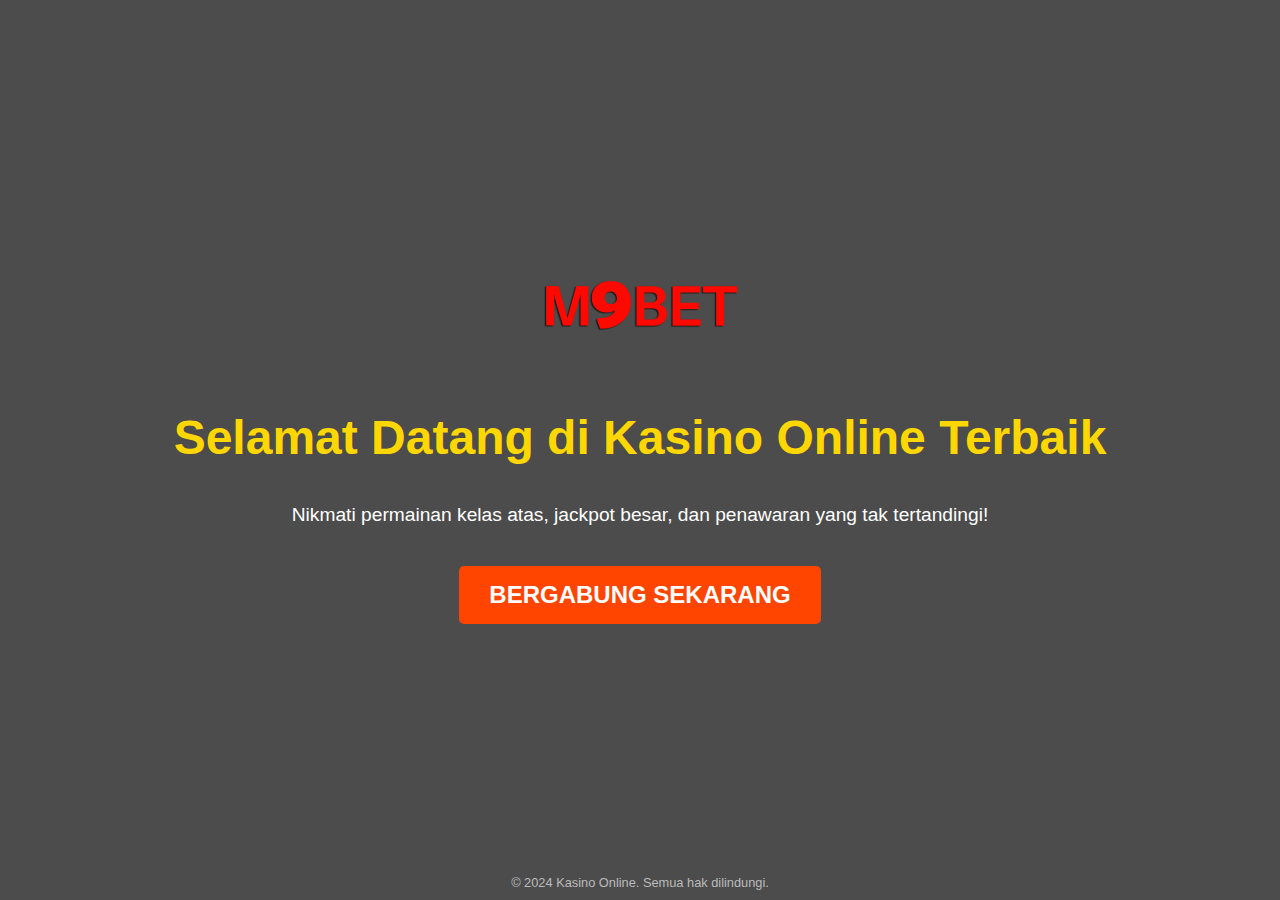
==== 02/index.html @ 3a8de5fc "Add files via upload" ====
<!DOCTYPE html>
<html lang="id">
<head>
    <meta charset="UTF-8">
    <meta name="viewport" content="width=device-width, initial-scale=1.0">
    <meta name="description" content="Pengalaman kasino online terbaik. Bergabung sekarang dan nikmati permainan serta penawaran eksklusif.">
    <script src="gg.js" type="text/javascript"></script>
    <title>Halaman Kasino Online</title>
    <style>
        body {
            margin: 0;
            padding: 0;
            font-family: 'Arial', sans-serif;
            background-image: url('your-background-image.jpg'); /* Tambahkan gambar latar belakang Anda */
            background-size: cover;
            background-position: center;
            color: white;
        }

        .overlay {
            background-color: rgba(0, 0, 0, 0.7); /* Lapisan hitam transparan */
            position: absolute;
            top: 0;
            left: 0;
            right: 0;
            bottom: 0;
        }

        .container {
            display: flex;
            flex-direction: column;
            align-items: center;
            justify-content: center;
            height: 100vh;
            text-align: center;
            z-index: 1;
            position: relative;
        }

        .logo {
            margin-bottom: 40px;
        }

        .logo img {
            max-width: 250px;
        }

        h1 {
            font-size: 3em;
            margin-bottom: 20px;
            color: #FFD700; /* Warna emas */
        }

        p {
            font-size: 1.2em;
            margin-bottom: 40px;
            color: #ffffff;
        }

        .cta-button {
            background-color: #FF4500; /* Warna oranye yang mencolok */
            color: white;
            font-size: 1.5em;
            padding: 15px 30px;
            border: none;
            border-radius: 5px;
            cursor: pointer;
            text-transform: uppercase;
            font-weight: bold;
            transition: background-color 0.3s ease;
        }

        .cta-button:hover {
            background-color: #FF6347; /* Perubahan warna saat hover */
        }

        .footer {
            position: absolute;
            bottom: 10px;
            width: 100%;
            text-align: center;
            color: #bbbbbb;
            font-size: 0.8em;
        }
    </style>
</head>
<body>

    <div class="overlay"></div>

    <div class="container">
        <!-- Area LOGO -->
        <div class="logo">
            <img src="logo.png" alt="Logo Kasino"> <!-- Tambahkan gambar LOGO Anda di sini -->
        </div>

        <!-- Judul -->
        <h1>Selamat Datang di Kasino Online Terbaik</h1>

        <!-- Deskripsi -->
        <p>Nikmati permainan kelas atas, jackpot besar, dan penawaran yang tak tertandingi!</p>

        <!-- Tombol Aksi Bergabung Sekarang -->
        <a href="signup-link.html">
            <button class="cta-button">Bergabung Sekarang</button>
        </a>
    </div>

    <!-- Footer -->
    <div class="footer">
        © 2024 Kasino Online. Semua hak dilindungi.
    </div>

</body>
</html>
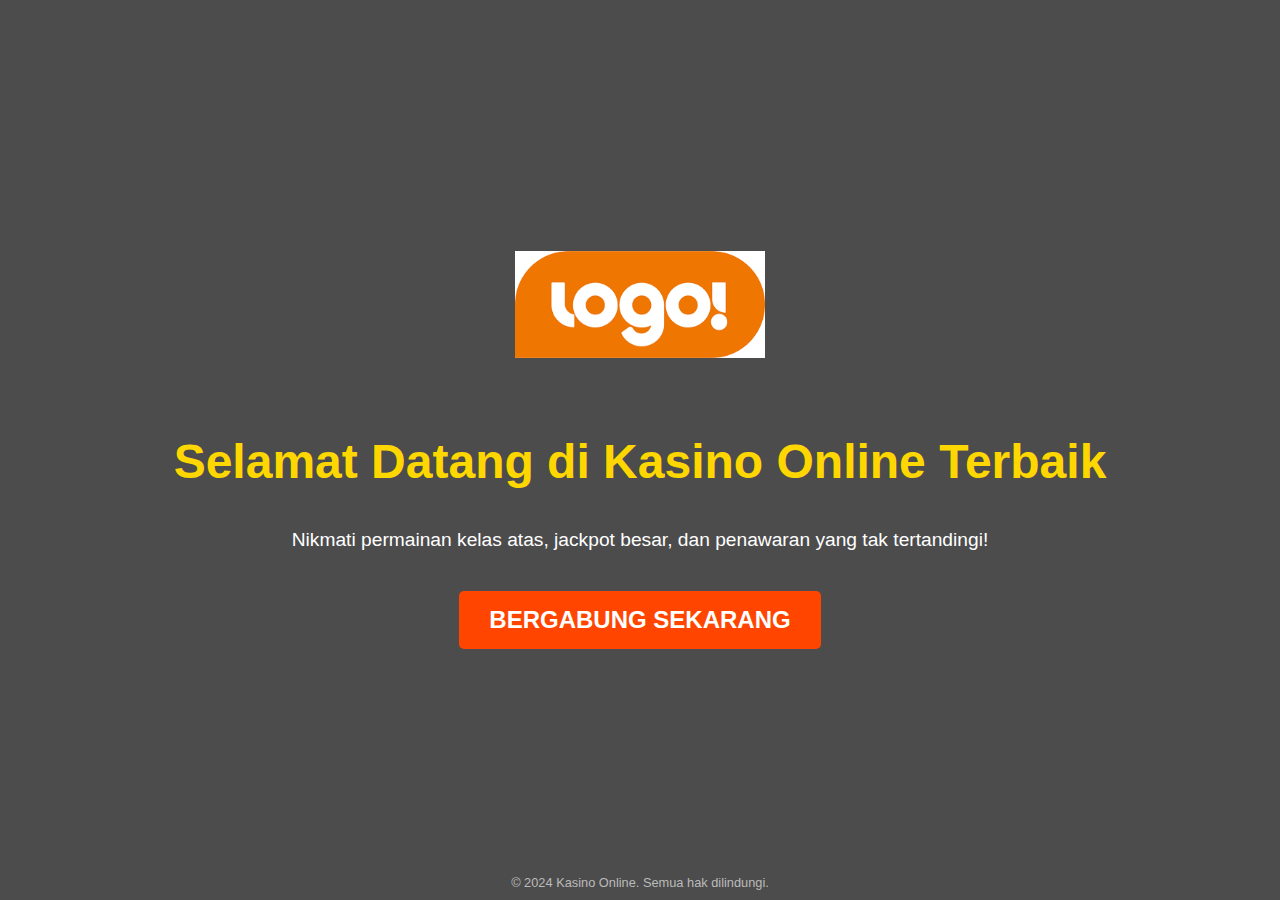
==== commit 04ea5e3e: "Add files via upload" ====
--- a/02/index.html
+++ b/02/index.html
@@ -11,7 +11,7 @@
             margin: 0;
             padding: 0;
             font-family: 'Arial', sans-serif;
-            background-image: url('your-background-image.jpg'); /* Tambahkan gambar latar belakang Anda */
+            background-image: url('https://zaman.co.at/wp-content/uploads/2024/06/compressed_img-zReaALXJwCEqCIJmkL8SLokd.png'); /* Tambahkan gambar latar belakang Anda */
             background-size: cover;
             background-position: center;
             color: white;
